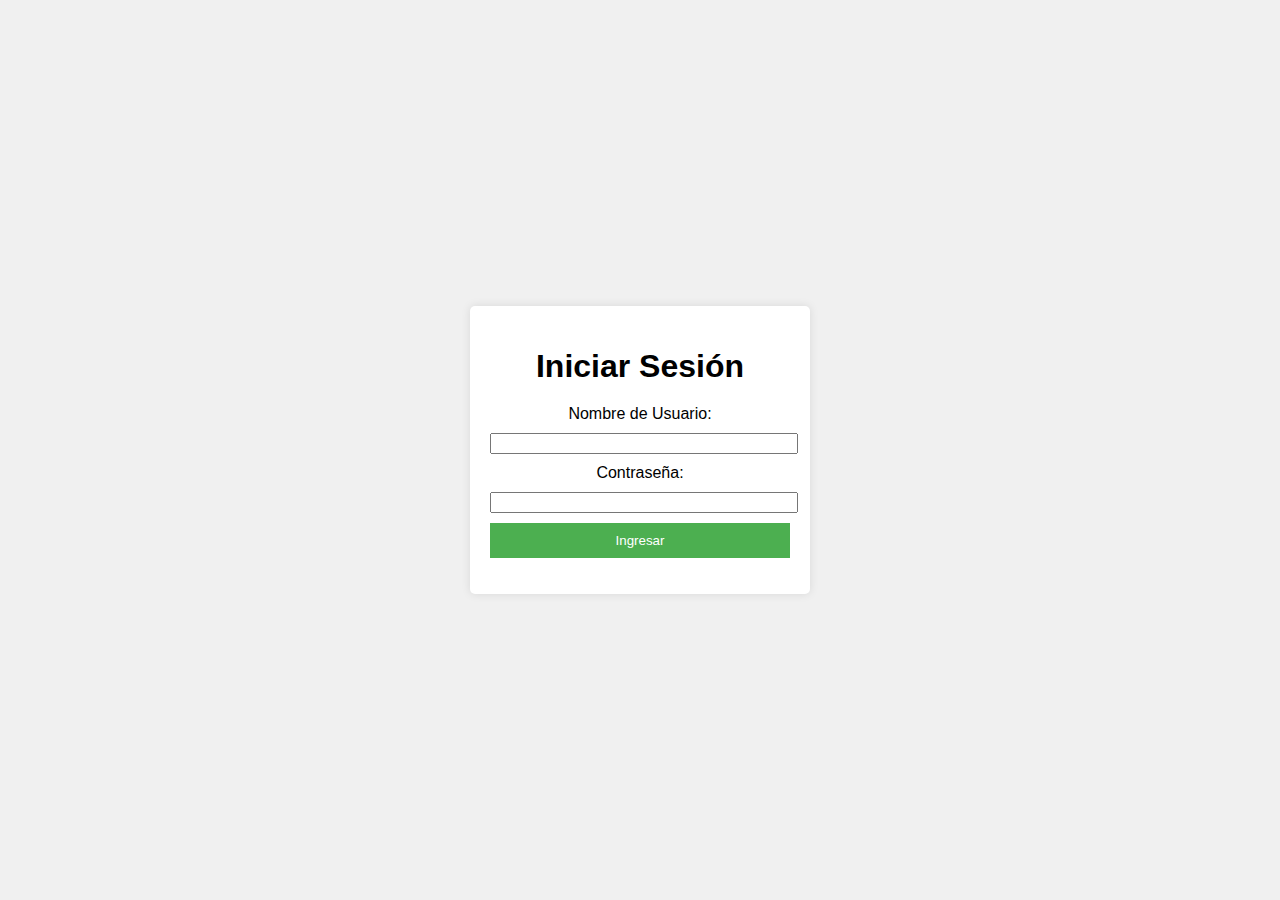
==== index.html @ ab7721db "Add files via upload" ====
<!DOCTYPE html>
<html lang="es">
<head>
    <meta charset="UTF-8">
    <meta name="viewport" content="width=device-width, initial-scale=1.0">
    <title>Login</title>
    <link rel="stylesheet" href="styles.css">
</head>
<body>
    <div class="container">
        <h1>Iniciar Sesión</h1>
        <form id="login-form">
            <label for="username">Nombre de Usuario:</label>
            <input type="text" id="username" name="username" required>
            <label for="password">Contraseña:</label>
            <input type="password" id="password" name="password" required>
            <button type="submit">Ingresar</button>
        </form>
        <p id="login-message"></p>
    </div>
    <script src="script.js"></script>
</body>
</html>
---- styles.css ----
body {
    font-family: Arial, sans-serif;
    background-color: #f0f0f0;
    display: flex;
    justify-content: center;
    align-items: center;
    height: 100vh;
    margin: 0;
}

.container {
    background-color: #fff;
    padding: 20px;
    border-radius: 5px;
    box-shadow: 0 0 10px rgba(0, 0, 0, 0.1);
    width: 300px;
    text-align: center;
}

h1 {
    margin-bottom: 20px;
}

label, input {
    display: block;
    width: 100%;
    margin-bottom: 10px;
}

button {
    background-color: #4CAF50;
    color: white;
    border: none;
    padding: 10px;
    cursor: pointer;
    width: 100%;
}

button:hover {
    background-color: #45a049;
}

#login-message, #form-message {
    color: red;
    margin-top: 15px;
}
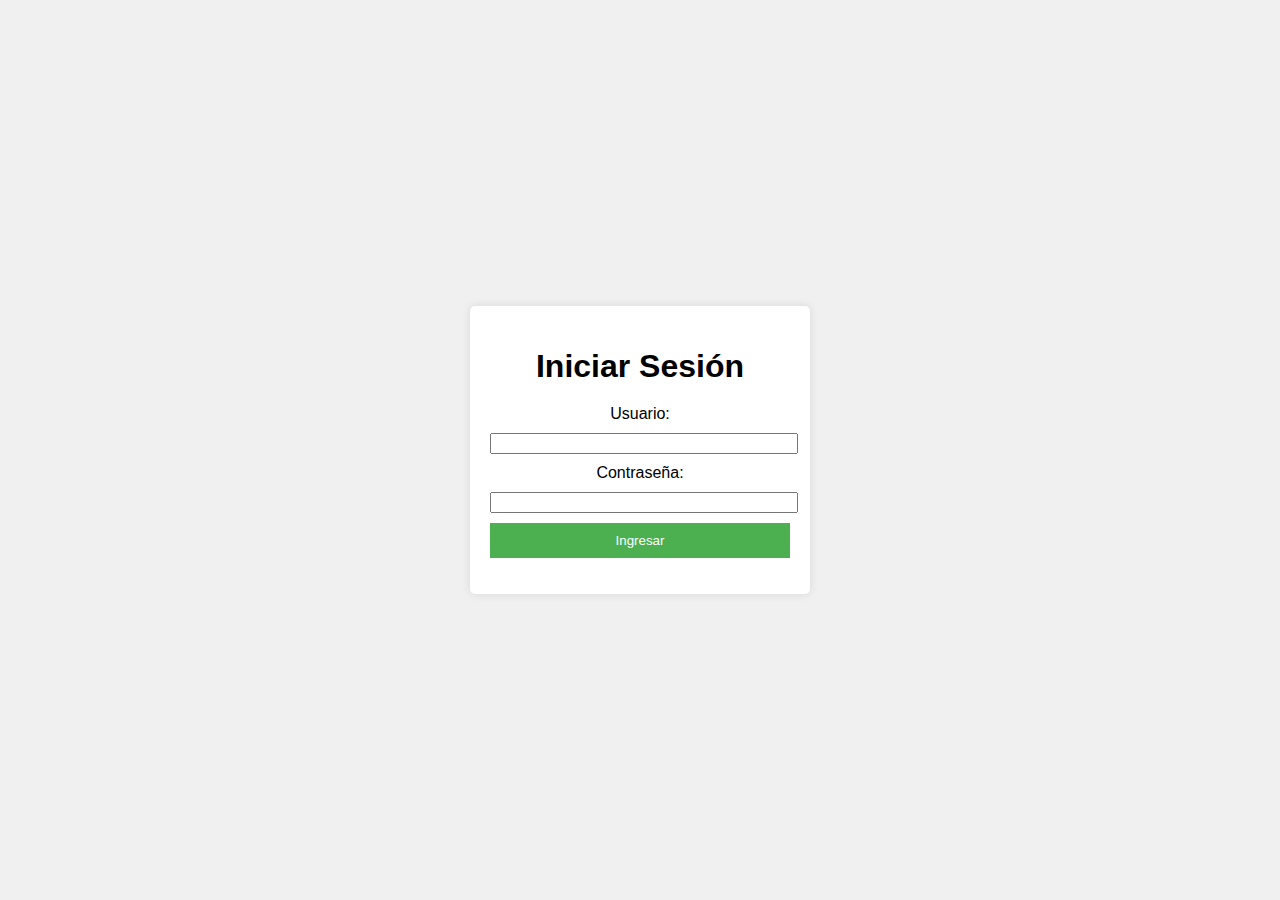
==== commit 2ffd50c1: "Update index.html" ====
--- a/index.html
+++ b/index.html
@@ -3,14 +3,14 @@
 <head>
     <meta charset="UTF-8">
     <meta name="viewport" content="width=device-width, initial-scale=1.0">
-    <title>Login</title>
+    <title>Inicio de Sesión</title>
     <link rel="stylesheet" href="styles.css">
 </head>
 <body>
     <div class="container">
         <h1>Iniciar Sesión</h1>
         <form id="login-form">
-            <label for="username">Nombre de Usuario:</label>
+            <label for="username">Usuario:</label>
             <input type="text" id="username" name="username" required>
             <label for="password">Contraseña:</label>
             <input type="password" id="password" name="password" required>
@@ -20,4 +20,4 @@
     </div>
     <script src="script.js"></script>
 </body>
-</html>+</html>
--- a/styles.css
+++ b/styles.css
@@ -43,4 +43,4 @@
 #login-message, #form-message {
     color: red;
     margin-top: 15px;
-}+}
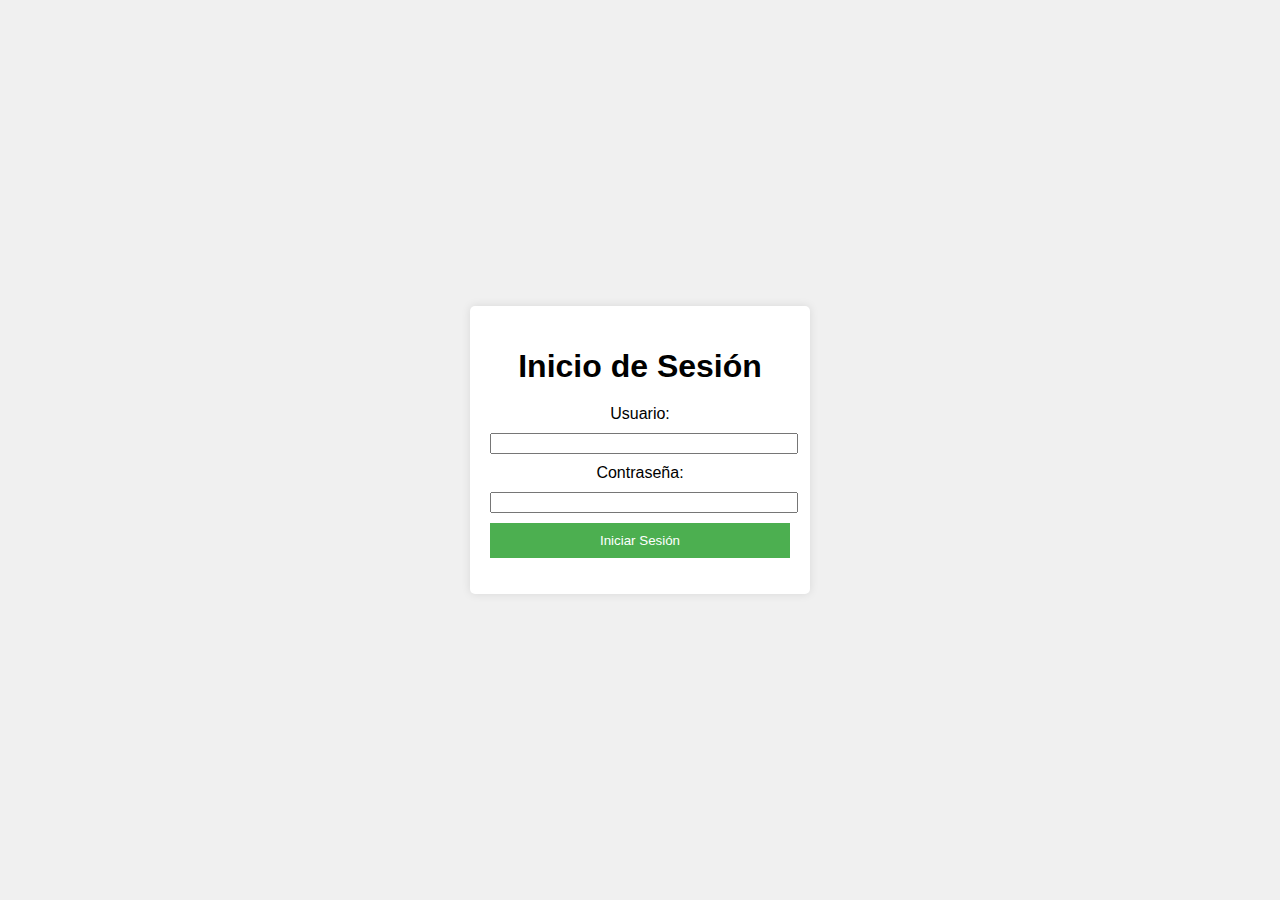
==== commit 701bfa47: "Update index.html" ====
--- a/index.html
+++ b/index.html
@@ -8,15 +8,15 @@
 </head>
 <body>
     <div class="container">
-        <h1>Iniciar Sesión</h1>
+        <h1>Inicio de Sesión</h1>
         <form id="login-form">
             <label for="username">Usuario:</label>
             <input type="text" id="username" name="username" required>
             <label for="password">Contraseña:</label>
             <input type="password" id="password" name="password" required>
-            <button type="submit">Ingresar</button>
+            <button type="submit">Iniciar Sesión</button>
         </form>
-        <p id="login-message"></p>
+        <p id="login-message" class="error-message"></p>
     </div>
     <script src="script.js"></script>
 </body>
--- a/styles.css
+++ b/styles.css
@@ -17,7 +17,7 @@
     text-align: center;
 }
 
-h1 {
+h1, h2 {
     margin-bottom: 20px;
 }
 
@@ -44,3 +44,11 @@
     color: red;
     margin-top: 15px;
 }
+
+.response, .field-item {
+    background-color: #f9f9f9;
+    padding: 10px;
+    border: 1px solid #ddd;
+    margin-bottom: 10px;
+    border-radius: 5px;
+}
